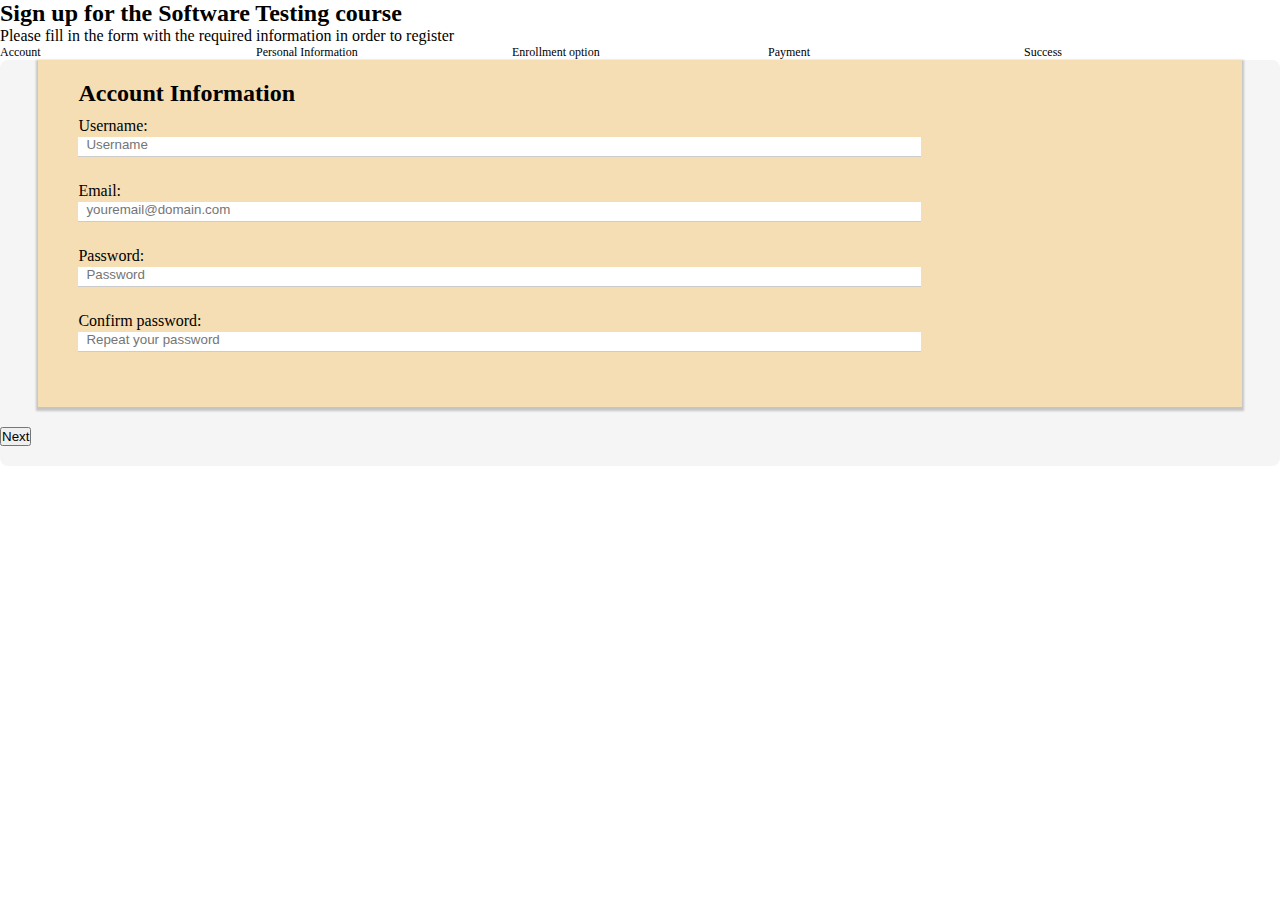
==== routes/enrollment.html @ c5e8edd2 "Added enrollment wizard steps and functionality" ====
<!DOCTYPE html>
<html lang="en">
<head>
    <meta charset="UTF-8">
    <meta http-equiv="X-UA-Compatible" content="IE=edge">
    <meta name="viewport" content="width=device-width, initial-scale=1.0">
    <link
      href="https://cdn.jsdelivr.net/npm/bootstrap@5.0.1/dist/css/bootstrap.min.css"
      rel="stylesheet"
      integrity="sha384-+0n0xVW2eSR5OomGNYDnhzAbDsOXxcvSN1TPprVMTNDbiYZCxYbOOl7+AMvyTG2x"
      crossorigin="anonymous"
    />
    <link
      rel="stylesheet"
      href="https://cdn.jsdelivr.net/npm/bootstrap-icons@1.3.0/font/bootstrap-icons.css"
    />
    <link
      href="https://api.mapbox.com/mapbox-gl-js/v2.1.1/mapbox-gl.css"
      rel="stylesheet"
    />
    <link rel="stylesheet" href="https://pro.fontawesome.com/releases/v5.10.0/css/all.css" integrity="sha384-AYmEC3Yw5cVb3ZcuHtOA93w35dYTsvhLPVnYs9eStHfGJvOvKxVfELGroGkvsg+p" crossorigin="anonymous"/>
    <link rel="stylesheet" href="../css/enrollment.css" />
    <script
			  src="https://code.jquery.com/jquery-3.6.0.min.js"
			  integrity="sha256-/xUj+3OJU5yExlq6GSYGSHk7tPXikynS7ogEvDej/m4="
			  crossorigin="anonymous"></script>
    <script src="https://cdn.jsdelivr.net/npm/jquery-validation@1.17.0/dist/jquery.validate.js"></script>

    <title>Software Testing | Enrollment</title>
</head>

<body>
<!--Multiform body-->
<div class="row justify-content-center">
  <div class="col-11 col-sm-9 col-md-7 col-lg-6 col-xl-5 text-center p-0 mt-3 mb-2">
    <!--Header Information-->
    <h2>Sign up for the <span class="text-warning">Software Testing</span> course</h2>
    <p>Please fill in the form with the required information in order to register</p>

    <!--Multiform card-->
    <div class="row">
      <div class="col-md-12 mx-0">
        <form id="multi-step-form">
          <!--Progress bar-->
          <ul id="progressbar">
            <li class="active" id="account">Account</li>
            <li id="personal">Personal Information</li>
            <li id="enrollment-option">Enrollment option</li>
            <li id="payment">Payment</li>
            <li id="success">Success</li>
          </ul>

          <!--Account Information Field Set-->
          <fieldset id="step1">
            <div class="form-card">
              <h2 class="fs-title">Account Information</h2>
              <p>Username:</p>
              <input type="username" name="username" placeholder="Username">
              <p>Email:</p>
              <input type="email" name="email" placeholder="youremail@domain.com">
              <p>Password:</p>
              <input type="password" name="password" placeholder="Password">
              <p>Confirm password:</p>
              <input type="passowrd" name="passowrd-repeat" placeholder="Repeat your password">
            </div>
            <button class="btn btn-primary btn-lg next-step2">Next</button>
          </fieldset>

          <!--Personal Information Field Set-->
          <fieldset id="step2">
            <div class="form-card">
              <h2 class="fs-title">Personal Information</h2>
              <p>First name:</p>
              <input type="text" name="first-name" placeholder="First name">
              <p>Last name:</p>
              <input type="text" name="last-name" placeholder="Last name">
              <p>Phone number:</p>
              <input type="text" name="phone-number" placeholder="(+40) 475-312-456">
            </div>
            <button class="btn btn-secondary btn-lg previous-step1">Previous</button>
            <button class="btn btn-primary btn-lg next-step3">Next</button>
          </fieldset>

          <!--Enrollment option-->
          <fieldset id="step3">
            <div class="form-card">
              <h2 class="fs-title">Enrollment option</h2>
              <p>Please select in which of the below courses you would like to participate</p>
              <!--Option 1-->
              <div class="form-check">
                <input class="form-check-input" type="radio" id="flexRadioButton1">
                  <label for="flexRadioButton1" class="form-check-label"> Software Testing - Manual tester certificate</label>
              </div>
              <!--Option 2-->
              <div class="form-check">
                <input class="form-check-input" type="radio" id="flexRadioButton2">
                  <label for="flexRadioButton2" class="form-check-label"> Software Testing - Automation tester certificate</label>
              </div>
              <!--Option 3-->
              <div class="form-check">
                <input class="form-check-input" type="radio" id="flexRadioButton3">
                  <label for="flexRadioButton3" class="form-check-label"> Software Testing - Automation & Manual tester certificate</label>
              </div>
              <!--Option 4-->
              <div class="form-check">
                <input class="form-check-input" type="radio" id="flexRadioButton4">
                  <label for="flexRadioButton4" class="form-check-label"> Software Testing - Security tester certificate</label>
              </div>
            </div>
            <button class="btn btn-secondary btn-lg previous-step2">Previous</button>
            <button class="btn btn-primary btn-lg next-step4">Next</button>
          </fieldset>

          <!--Payment-->
          <fieldset id="step4">
            <div class="form-card">
              <h2 id="fs-title">Payment information</h2>
              <div class="radio-group">
                <div class="radio" data-value="credit"><img src="https://i.imgur.com/XzOzVHZ.jpg" width="200px" height="100px"></div>
                <div class="radio" data-value="paypal"><img src="https://i.imgur.com/jXjwZlj.jpg" width="200px" height="100px"></div>
              </div>
              <!--Card Holder Name-->
              <label class="pay">Card holder name: </label> 
              <input type="text" name="card-name" placeholder="i.e John Doe">
              <!--Card Number & CVC-->
              <div class="row">
                <div class="col-6"><label class="pay">Card number:</label> <input type="text" name="card-number" placeholder="XXXX-XXXX-XXXX-XXXX"></div>
                <div class="col-3"><label class="pay">CVC:</label> <input type="password" name="card-cvc" placeholder="XXX"></div>
              </div>
              <!--Expiry Date-->
              <div class="row">
                <div class="col-3"><label class="pay">Expiry date:</label></div>
                <div class="col-9"><select class="list-dt" id="month" name="expmonth">
                  <option selected>Month</option>
                  <option>January</option>
                  <option>February</option>
                  <option>March</option>
                  <option>April</option>
                  <option>May</option>
                  <option>June</option>
                  <option>July</option>
                  <option>August</option>
                  <option>September</option>
                  <option>October</option>
                  <option>November</option>
                  <option>December</option>
                </select>

                <select name="expyear" id="year" class="list-dt">
                  <option selected>Year</option>
                  <option>2021</option>
                  <option>2022</option>
                  <option>2023</option>
                  <option>2024</option>
                  <option>2025</option>
                  <option>2026</option>
                  <option>2027</option>
                  <option>2028</option>
                  <option>2029</option>
                  <option>2030</option>
                  <option>2031</option>
                  <option>2032</option>
                  <option>2033</option>
                </select>
              </div>
              </div>
            </div>
            <button class="btn btn-secondary btn-lg previous-step3">Previous</button>
            <button class="btn btn-primary btn-lg next-step5">Next</button>
          </fieldset>

          <!--Success-->
          <fieldset id="step5">
            <div class="form-card">
              <h2 class="fs-title text-center">Your registration has been made successfully!</h2>
              <p class="row justify-content-center" id="confirmation-message"></p>
            </div>
            <button type="submit" href="../index.html" class="btn btn-primary btn-lg">Return to homepage</a>
          </fieldset>
        </form>
      </div>
    </div>
  </div>
</div>
<script src="../scripts/enrollment.js" type="text/javascript"></script>
</body>
</html>
---- css/enrollment.css ----
* {
  margin: 0;
  padding: 0;
}

html {
  height: 100%;
}

#msform {
  text-align: center;
  position: relative;
  margin-top: 20px;
}

.warning-msg {
  color: red;
  font-size: 10px;
}

#multi-step-form fieldset .form-card {
  background: wheat;
  border: 0 none;
  border-radius:  0px;
  box-shadow: 0 2px 2px 2px rgba(0, 0, 0, 0.2);
  padding: 20px 40px 30px 40px;
  box-sizing: border-box;
  width: 94%;
  margin: 0 3% 20px 3%;
  position: relative;
}

#multi-step-form fieldset {
  background: whitesmoke;
  border: 0 none;
  border-radius: 0.5rem;
  box-sizing: border-box;
  width: 100%;
  margin: 0;
  padding-bottom: 20px;
  position: relative;
}

#multi-step-form fieldset .form-card {
  text-align: left;
}

#multi-step-form input, #multi-step-form textarea {
  padding: 0px 8px 4px 8px;
  border: none;
  border-bottom: 1px solid #ccc;
  border-radius: 0px;
  margin-bottom: 25px;
  margin-top: 2px;
  width: 75%;
  box-sizing: border-box;
}

.fs-title {
  margin-bottom: 10px;
  text-align: left;
}

#progressbar .active { 
  color: #000;
}

#progressbar li { 
  list-style-type: none;
  font-size: 12px;
  width: 20%;
  float: left;
  position: relative;
}

/*
TODO: Add font awesome icons in order to fix the visibility issue 

#progressbar #account::before {
  font-family: FontAwesome;
  content: "\f023";
}

#progressbar #personal::before {
  font-family: FontAwesome;
  content: "\f2bb"
}
*/




/*
#progressbar li::after {
  content: '';
  width: 100%;
  height: 2px;
  background: lightgray;
  position: absolute;
  left: 0;
  top: 25px;
  z-index: -1
}

#progressbar li.active:before, #porgressbar li.active:after {
  background: skyblue
}
*/
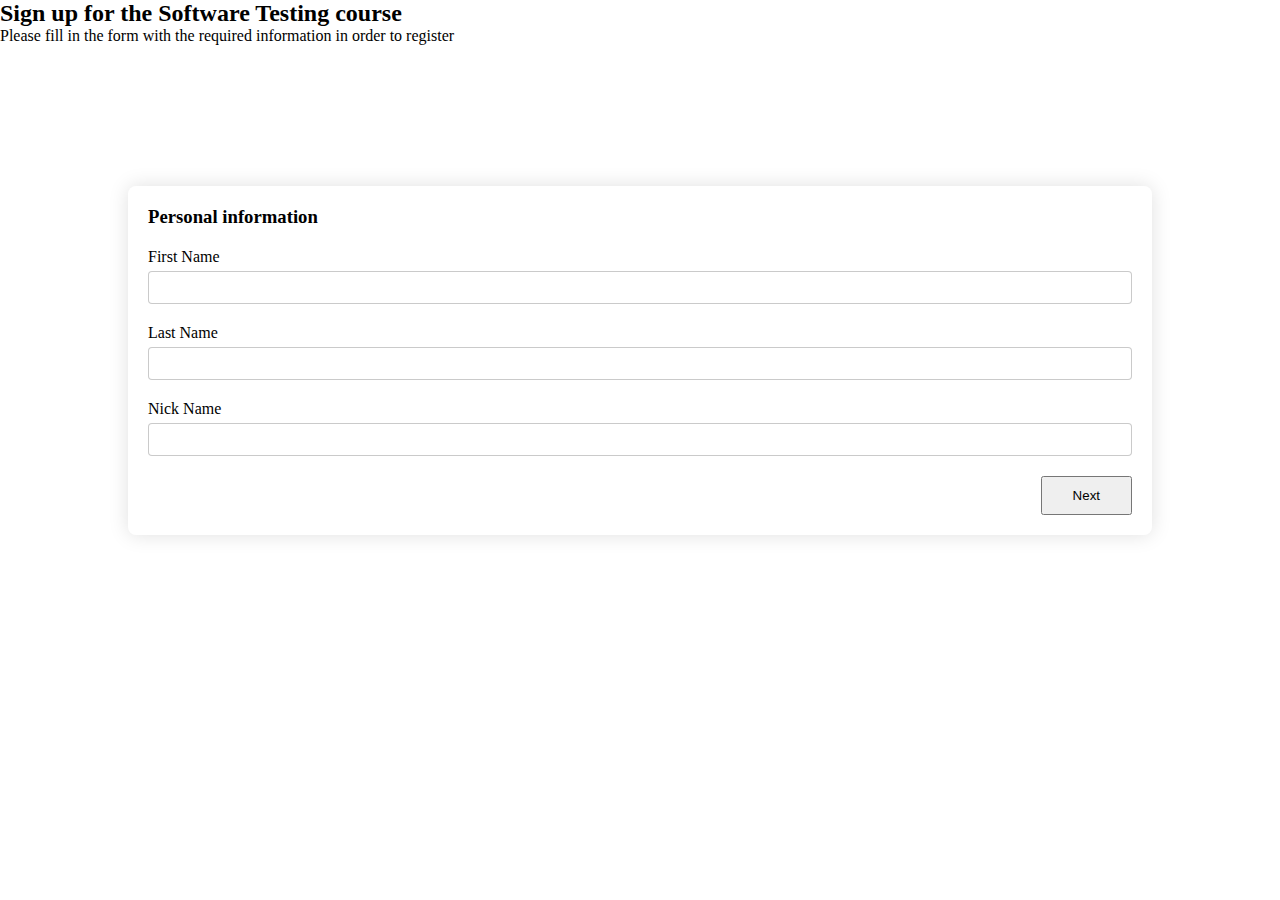
==== commit f2a7771e: "Refactored wizard steps for enrollment. Added gitignore" ====
--- a/routes/enrollment.html
+++ b/routes/enrollment.html
@@ -8,24 +8,11 @@
       href="https://cdn.jsdelivr.net/npm/bootstrap@5.0.1/dist/css/bootstrap.min.css"
       rel="stylesheet"
       integrity="sha384-+0n0xVW2eSR5OomGNYDnhzAbDsOXxcvSN1TPprVMTNDbiYZCxYbOOl7+AMvyTG2x"
-      crossorigin="anonymous"
-    />
+      crossorigin="anonymous"/>
     <link
       rel="stylesheet"
-      href="https://cdn.jsdelivr.net/npm/bootstrap-icons@1.3.0/font/bootstrap-icons.css"
-    />
-    <link
-      href="https://api.mapbox.com/mapbox-gl-js/v2.1.1/mapbox-gl.css"
-      rel="stylesheet"
-    />
-    <link rel="stylesheet" href="https://pro.fontawesome.com/releases/v5.10.0/css/all.css" integrity="sha384-AYmEC3Yw5cVb3ZcuHtOA93w35dYTsvhLPVnYs9eStHfGJvOvKxVfELGroGkvsg+p" crossorigin="anonymous"/>
+      href="https://cdn.jsdelivr.net/npm/bootstrap-icons@1.3.0/font/bootstrap-icons.css"/>
     <link rel="stylesheet" href="../css/enrollment.css" />
-    <script
-			  src="https://code.jquery.com/jquery-3.6.0.min.js"
-			  integrity="sha256-/xUj+3OJU5yExlq6GSYGSHk7tPXikynS7ogEvDej/m4="
-			  crossorigin="anonymous"></script>
-    <script src="https://cdn.jsdelivr.net/npm/jquery-validation@1.17.0/dist/jquery.validate.js"></script>
-
     <title>Software Testing | Enrollment</title>
 </head>
 
@@ -38,150 +25,155 @@
     <p>Please fill in the form with the required information in order to register</p>
 
     <!--Multiform card-->
-    <div class="row">
-      <div class="col-md-12 mx-0">
-        <form id="multi-step-form">
-          <!--Progress bar-->
-          <ul id="progressbar">
-            <li class="active" id="account">Account</li>
-            <li id="personal">Personal Information</li>
-            <li id="enrollment-option">Enrollment option</li>
-            <li id="payment">Payment</li>
-            <li id="success">Success</li>
-          </ul>
+        <section>
+          <div class="container">
+            <form> 
+              <div class="step step-1 active">
+                <h3 class=section-header>Personal information</h3>
+                <div class="form-group">
+                  <label for="firstName">First Name</label>
+                  <input type="text" id="firstName" name="first-name">
+                </div>
+                <div class="form-group">
+                  <label for="lastName">Last Name</label>
+                  <input type="text" id="lastName" name="last-name">
+                </div>
+                <div class="form-group">
+                  <label for="nickName">Nick Name</label>
+                  <input type="text" id="nickName" name="nick-name">
+                </div>
+                <button type="button" class="next-btn btn-primary">Next</button>
+              </div>
+        
+              <div class="step step-2">
+                <h3 class=section-header>Contact information</h3>
+                <div class="form-group">
+                  <label for="email">Email</label>
+                  <input type="text" id="email" name="email">
+                </div>
+                <div class="form-group">
+                  <label for="phone">Phone</label>
+                  <input type="text" id="phone" name="phone-number">
+                </div>
+                <div class="form-group">
+                  <label for="country">Country</label>
+                  <input type="text" id="country" name="country">
+                </div>
+                <div class="form-group">
+                  <label for="city">City</label>
+                  <input type="text" id="city" name="city">
+                </div>
+                <div class="form-group">
+                  <label for="postCode">Post Code</label>
+                  <input type="text" id="postCode" name="post-code">
+                </div>
+                <button type="button" class="previous-btn btn btn-dark">Prev</button>
+                <button type="button" class="next-btn btn btn-primary">Next</button>
+              </div>
+        
+              <div class="step step-3">
+                <h3 class="section-header">Course options</h3>
+                <!--Option 1-->
+                <div class="form-check">
+                  <input class="form-check-input" type="radio" id="flexRadioButton1">
+                  <label for="flexRadioButton1" class="form-check-label"> Software Testing - Manual tester certificate</label>
+                </div>
+                <!--Option 2-->
+                <div class="form-check">
+                  <input class="form-check-input" type="radio" id="flexRadioButton2">
+                  <label for="flexRadioButton2" class="form-check-label"> Software Testing - Automation tester certificate</label>
+                </div>
+                <!--Option 3-->
+                <div class="form-check">
+                  <input class="form-check-input" type="radio" id="flexRadioButton3">
+                  <label for="flexRadioButton3" class="form-check-label"> Software Testing - Automation & Manual tester certificate</label>
+                </div>
+                <!--Option 4-->
+                <div class="form-check">
+                  <input class="form-check-input" type="radio" id="flexRadioButton4">
+                  <label for="flexRadioButton4" class="form-check-label"> Software Testing - Security tester certificate</label>
+                </div>
+                <button type="button" class="previous-btn btn-dark">Prev</button>
+                <button type="button" class="next-btn btn-primary">Next</button>
+              </div>
 
-          <!--Account Information Field Set-->
-          <fieldset id="step1">
-            <div class="form-card">
-              <h2 class="fs-title">Account Information</h2>
-              <p>Username:</p>
-              <input type="username" name="username" placeholder="Username">
-              <p>Email:</p>
-              <input type="email" name="email" placeholder="youremail@domain.com">
-              <p>Password:</p>
-              <input type="password" name="password" placeholder="Password">
-              <p>Confirm password:</p>
-              <input type="passowrd" name="passowrd-repeat" placeholder="Repeat your password">
-            </div>
-            <button class="btn btn-primary btn-lg next-step2">Next</button>
-          </fieldset>
+              <div class="step step-4">
+                <h3 class=section-header>Payment information</h3>
+                <div class="form-grpup">
+                  <div class="radio-group">
+                    <div class="radio" data-value="credit"><img src="https://i.imgur.com/XzOzVHZ.jpg" width="200px" height="100px"></div>
+                    <div class="radio" data-value="paypal"><img src="https://i.imgur.com/jXjwZlj.jpg" width="200px" height="100px"></div>
+                  </div>
+                </div>
+                <!--Card Holder Name-->
+                <div class="form-group">
+                  <label class="pay">Card holder name: </label> 
+                  <input type="text" name="card-name" placeholder="i.e John Doe">
+                </div>
+                <!--Card Number & CVC-->
+                <div class="form-group">
+                  <div class="row">
+                    <div class="col-6"><label class="pay">Card number:</label> <input type="text" name="card-number" placeholder="XXXX-XXXX-XXXX-XXXX"></div>
+                    <div class="col-3"><label class="pay">CVC:</label> <input type="password" name="card-cvc" placeholder="XXX"></div>
+                  </div>
+                </div>
+                <!--Expiry Date-->
+                <div class="form-group">
+                  <div class="row">
+                    <div class="col-3"><label class="pay">Expiry date:</label></div>
+                    <div class="col-9"><select class="list-dt" id="month" name="expmonth">
+                      <option selected>Month</option>
+                      <option>January</option>
+                      <option>February</option>
+                      <option>March</option>
+                      <option>April</option>
+                      <option>May</option>
+                      <option>June</option>
+                      <option>July</option>
+                      <option>August</option>
+                      <option>September</option>
+                      <option>October</option>
+                      <option>November</option>
+                      <option>December</option>
+                    </select>
 
-          <!--Personal Information Field Set-->
-          <fieldset id="step2">
-            <div class="form-card">
-              <h2 class="fs-title">Personal Information</h2>
-              <p>First name:</p>
-              <input type="text" name="first-name" placeholder="First name">
-              <p>Last name:</p>
-              <input type="text" name="last-name" placeholder="Last name">
-              <p>Phone number:</p>
-              <input type="text" name="phone-number" placeholder="(+40) 475-312-456">
-            </div>
-            <button class="btn btn-secondary btn-lg previous-step1">Previous</button>
-            <button class="btn btn-primary btn-lg next-step3">Next</button>
-          </fieldset>
-
-          <!--Enrollment option-->
-          <fieldset id="step3">
-            <div class="form-card">
-              <h2 class="fs-title">Enrollment option</h2>
-              <p>Please select in which of the below courses you would like to participate</p>
-              <!--Option 1-->
-              <div class="form-check">
-                <input class="form-check-input" type="radio" id="flexRadioButton1">
-                  <label for="flexRadioButton1" class="form-check-label"> Software Testing - Manual tester certificate</label>
-              </div>
-              <!--Option 2-->
-              <div class="form-check">
-                <input class="form-check-input" type="radio" id="flexRadioButton2">
-                  <label for="flexRadioButton2" class="form-check-label"> Software Testing - Automation tester certificate</label>
-              </div>
-              <!--Option 3-->
-              <div class="form-check">
-                <input class="form-check-input" type="radio" id="flexRadioButton3">
-                  <label for="flexRadioButton3" class="form-check-label"> Software Testing - Automation & Manual tester certificate</label>
-              </div>
-              <!--Option 4-->
-              <div class="form-check">
-                <input class="form-check-input" type="radio" id="flexRadioButton4">
-                  <label for="flexRadioButton4" class="form-check-label"> Software Testing - Security tester certificate</label>
-              </div>
-            </div>
-            <button class="btn btn-secondary btn-lg previous-step2">Previous</button>
-            <button class="btn btn-primary btn-lg next-step4">Next</button>
-          </fieldset>
-
-          <!--Payment-->
-          <fieldset id="step4">
-            <div class="form-card">
-              <h2 id="fs-title">Payment information</h2>
-              <div class="radio-group">
-                <div class="radio" data-value="credit"><img src="https://i.imgur.com/XzOzVHZ.jpg" width="200px" height="100px"></div>
-                <div class="radio" data-value="paypal"><img src="https://i.imgur.com/jXjwZlj.jpg" width="200px" height="100px"></div>
-              </div>
-              <!--Card Holder Name-->
-              <label class="pay">Card holder name: </label> 
-              <input type="text" name="card-name" placeholder="i.e John Doe">
-              <!--Card Number & CVC-->
-              <div class="row">
-                <div class="col-6"><label class="pay">Card number:</label> <input type="text" name="card-number" placeholder="XXXX-XXXX-XXXX-XXXX"></div>
-                <div class="col-3"><label class="pay">CVC:</label> <input type="password" name="card-cvc" placeholder="XXX"></div>
-              </div>
-              <!--Expiry Date-->
-              <div class="row">
-                <div class="col-3"><label class="pay">Expiry date:</label></div>
-                <div class="col-9"><select class="list-dt" id="month" name="expmonth">
-                  <option selected>Month</option>
-                  <option>January</option>
-                  <option>February</option>
-                  <option>March</option>
-                  <option>April</option>
-                  <option>May</option>
-                  <option>June</option>
-                  <option>July</option>
-                  <option>August</option>
-                  <option>September</option>
-                  <option>October</option>
-                  <option>November</option>
-                  <option>December</option>
-                </select>
-
-                <select name="expyear" id="year" class="list-dt">
-                  <option selected>Year</option>
-                  <option>2021</option>
-                  <option>2022</option>
-                  <option>2023</option>
-                  <option>2024</option>
-                  <option>2025</option>
-                  <option>2026</option>
-                  <option>2027</option>
-                  <option>2028</option>
-                  <option>2029</option>
-                  <option>2030</option>
-                  <option>2031</option>
-                  <option>2032</option>
-                  <option>2033</option>
-                </select>
+                    <select name="expyear" id="year" class="list-dt">
+                      <option selected>Year</option>
+                      <option>2021</option>
+                      <option>2022</option>
+                      <option>2023</option>
+                      <option>2024</option>
+                      <option>2025</option>
+                      <option>2026</option>
+                      <option>2027</option>
+                      <option>2028</option>
+                      <option>2029</option>
+                      <option>2030</option>
+                      <option>2031</option>
+                      <option>2032</option>
+                      <option>2033</option>
+                    </select>
+                  </div>
+                </div>
+                <button type="button" class="previous-btn btn-dark">Prev</button>
+                <button type="button" class="next-btn btn-primary">Next</button>
               </div>
               </div>
-            </div>
-            <button class="btn btn-secondary btn-lg previous-step3">Previous</button>
-            <button class="btn btn-primary btn-lg next-step5">Next</button>
-          </fieldset>
 
-          <!--Success-->
-          <fieldset id="step5">
-            <div class="form-card">
-              <h2 class="fs-title text-center">Your registration has been made successfully!</h2>
-              <p class="row justify-content-center" id="confirmation-message"></p>
-            </div>
-            <button type="submit" href="../index.html" class="btn btn-primary btn-lg">Return to homepage</a>
-          </fieldset>
-        </form>
-      </div>
+              <div class="step step-5">
+                <h3 class="section-header">Success!</h3>
+                <div class="form-group">
+                  <p>Your registration has been made successfully! You will be conacted via email with the next steps in your software testing journey!</p>                    
+                </div>
+                <a href="../index.html" class="btn btn-success">Return to homepage</a>
+              </div>
+            </form>
+          </div>
+        </section>
     </div>
   </div>
 </div>
+
 <script src="../scripts/enrollment.js" type="text/javascript"></script>
 </body>
 </html>--- a/css/enrollment.css
+++ b/css/enrollment.css
@@ -1,108 +1,52 @@
 * {
+  padding: 0;
   margin: 0;
-  padding: 0;
-}
-
-html {
-  height: 100%;
-}
-
-#msform {
-  text-align: center;
-  position: relative;
-  margin-top: 20px;
-}
-
-.warning-msg {
-  color: red;
-  font-size: 10px;
-}
-
-#multi-step-form fieldset .form-card {
-  background: wheat;
-  border: 0 none;
-  border-radius:  0px;
-  box-shadow: 0 2px 2px 2px rgba(0, 0, 0, 0.2);
-  padding: 20px 40px 30px 40px;
-  box-sizing: border-box;
-  width: 94%;
-  margin: 0 3% 20px 3%;
-  position: relative;
-}
-
-#multi-step-form fieldset {
-  background: whitesmoke;
-  border: 0 none;
-  border-radius: 0.5rem;
-  box-sizing: border-box;
-  width: 100%;
-  margin: 0;
-  padding-bottom: 20px;
-  position: relative;
-}
-
-#multi-step-form fieldset .form-card {
-  text-align: left;
-}
-
-#multi-step-form input, #multi-step-form textarea {
-  padding: 0px 8px 4px 8px;
-  border: none;
-  border-bottom: 1px solid #ccc;
-  border-radius: 0px;
-  margin-bottom: 25px;
-  margin-top: 2px;
-  width: 75%;
   box-sizing: border-box;
 }
 
-.fs-title {
-  margin-bottom: 10px;
-  text-align: left;
+section {
+  min-height: 70vh;
+  width: 100%;
+  display: flex;
+  align-items: center;
+  justify-content: center;
+}
+.container {
+  max-width: 80%;
+  width: 100%;
+  padding: 20px;
+  box-shadow: 0px 0px 20px #00000020;
+  border-radius: 8px;
+  background-color: white;
 }
 
-#progressbar .active { 
-  color: #000;
+.step {
+  display: none;
+}
+.step.active {
+  display: block;
+}
+.form-group {
+  width: 100%;
+  margin-top: 20px;
+}
+.form-group input {
+  width: 100%;
+  border: 1.5px solid rgba(128, 128, 128, 0.418);
+  padding: 5px;
+  font-size: 18px;
+  margin-top: 5px;
+  border-radius: 4px;
 }
 
-#progressbar li { 
-  list-style-type: none;
-  font-size: 12px;
-  width: 20%;
+button.next-btn,
+button.previous-btn,
+button.submit-btn {
+  float: right;
+  margin-top: 20px;
+  padding: 10px 30px;
+  /* text-align: right; */
+}
+button.previous-btn {
   float: left;
-  position: relative;
-}
-
-/*
-TODO: Add font awesome icons in order to fix the visibility issue 
-
-#progressbar #account::before {
-  font-family: FontAwesome;
-  content: "\f023";
-}
-
-#progressbar #personal::before {
-  font-family: FontAwesome;
-  content: "\f2bb"
-}
-*/
-
-
-
-
-/*
-#progressbar li::after {
-  content: '';
-  width: 100%;
-  height: 2px;
-  background: lightgray;
-  position: absolute;
-  left: 0;
-  top: 25px;
-  z-index: -1
-}
-
-#progressbar li.active:before, #porgressbar li.active:after {
-  background: skyblue
-}
-*/+}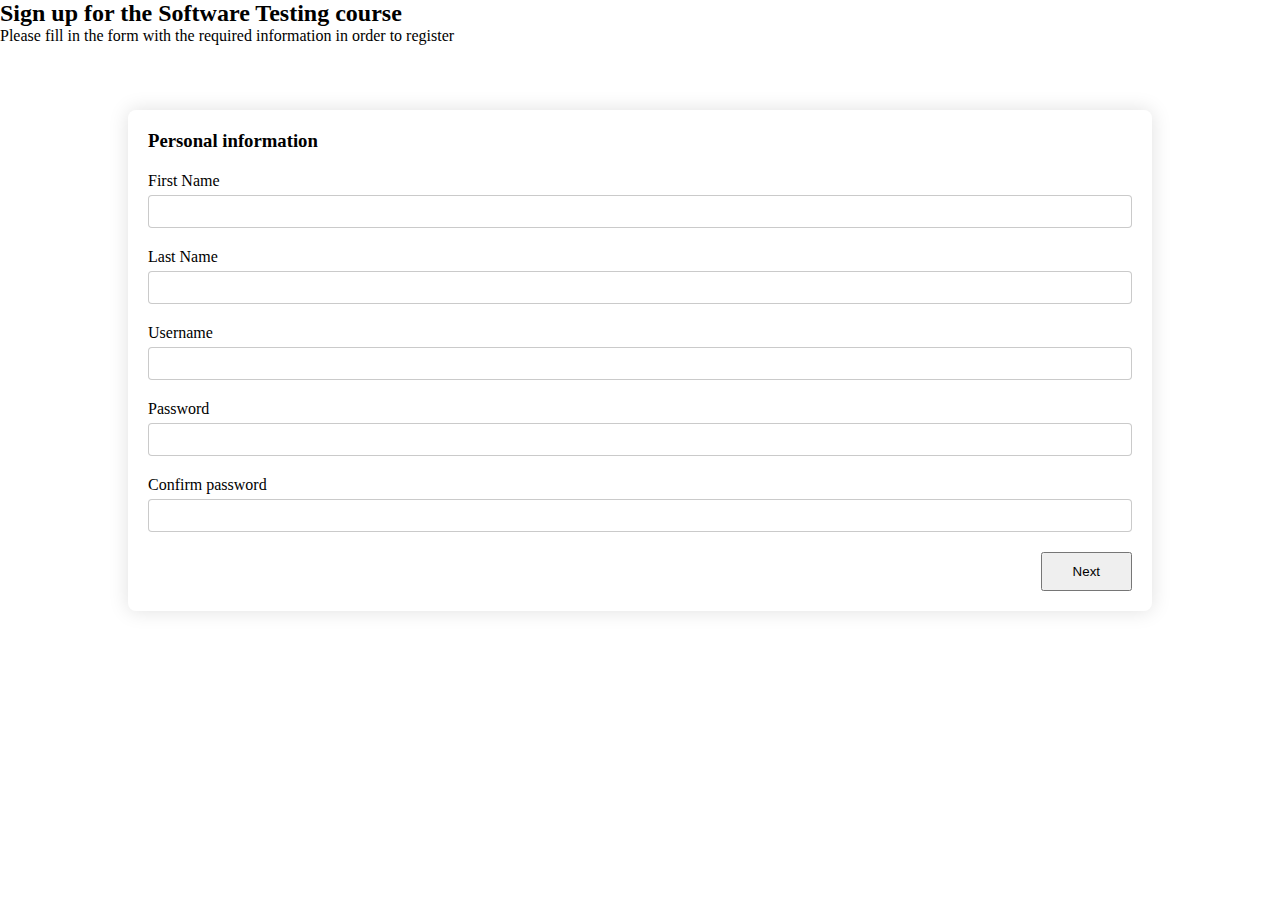
==== commit 76d5d6c7: "Added validation for main page and enrollment when fields are empty. Minor fixes in html files" ====
--- a/routes/enrollment.html
+++ b/routes/enrollment.html
@@ -33,15 +33,29 @@
                 <div class="form-group">
                   <label for="firstName">First Name</label>
                   <input type="text" id="firstName" name="first-name">
+                  <div class="error-message hidden">Your first name is required</div>
                 </div>
                 <div class="form-group">
                   <label for="lastName">Last Name</label>
                   <input type="text" id="lastName" name="last-name">
-                </div>
-                <div class="form-group">
-                  <label for="nickName">Nick Name</label>
-                  <input type="text" id="nickName" name="nick-name">
-                </div>
+                  <div class="error-message hidden">Your last name is required</div>
+                </div>
+                <div class="form-group">
+                  <label for="username">Username</label>
+                  <input type="text" id="username" name="user-name">
+                  <div class="error-message hidden">Your username is required</div>
+                </div>
+                <div class="form-group">
+                  <label for="password">Password</label>
+                  <input type="password" id="password" name="password">
+                  <div class="error-message hidden">Your password is required</div>
+                </div>
+                <div class="form-group">
+                  <label for="cpassword">Confirm password</label>
+                  <input type="password" id="cpassword" name="cpassword">
+                  <div class="error-message hidden">Your password is required</div>
+                </div>
+
                 <button type="button" class="next-btn btn-primary">Next</button>
               </div>
         
@@ -50,22 +64,27 @@
                 <div class="form-group">
                   <label for="email">Email</label>
                   <input type="text" id="email" name="email">
+                  <div class="error-message hidden">Email required</div>
                 </div>
                 <div class="form-group">
                   <label for="phone">Phone</label>
                   <input type="text" id="phone" name="phone-number">
+                  <div class="error-message hidden">Phone number required</div>
                 </div>
                 <div class="form-group">
                   <label for="country">Country</label>
                   <input type="text" id="country" name="country">
+                  <div class="error-message hidden">Country required</div>
                 </div>
                 <div class="form-group">
                   <label for="city">City</label>
                   <input type="text" id="city" name="city">
+                  <div class="error-message hidden">City required</div>
                 </div>
                 <div class="form-group">
                   <label for="postCode">Post Code</label>
                   <input type="text" id="postCode" name="post-code">
+                  <div class="error-message hidden">Postcode required</div>
                 </div>
                 <button type="button" class="previous-btn btn btn-dark">Prev</button>
                 <button type="button" class="next-btn btn btn-primary">Next</button>
@@ -109,12 +128,22 @@
                 <div class="form-group">
                   <label class="pay">Card holder name: </label> 
                   <input type="text" name="card-name" placeholder="i.e John Doe">
+                  <div class="error-message hidden">Card holder name required</div>
                 </div>
                 <!--Card Number & CVC-->
                 <div class="form-group">
                   <div class="row">
-                    <div class="col-6"><label class="pay">Card number:</label> <input type="text" name="card-number" placeholder="XXXX-XXXX-XXXX-XXXX"></div>
-                    <div class="col-3"><label class="pay">CVC:</label> <input type="password" name="card-cvc" placeholder="XXX"></div>
+                    <div class="col-6">
+                      <label class="pay">Card number:</label> 
+                      <input type="text" name="card-number" placeholder="XXXX-XXXX-XXXX-XXXX"> 
+                      <div class="error-message hidden">Card number required</div>
+                    </div>
+                    
+                    <div class="col-3">
+                      <label class="pay">CVC:</label> 
+                      <input type="password" name="card-cvc" placeholder="XXX">
+                      <div class="error-message hidden">CVC required</div>
+                    </div>
                   </div>
                 </div>
                 <!--Expiry Date-->
--- a/css/enrollment.css
+++ b/css/enrollment.css
@@ -49,4 +49,12 @@
 }
 button.previous-btn {
   float: left;
+}
+
+.hidden {
+  display: none;
+}
+
+.error-message {
+  color: red;
 }